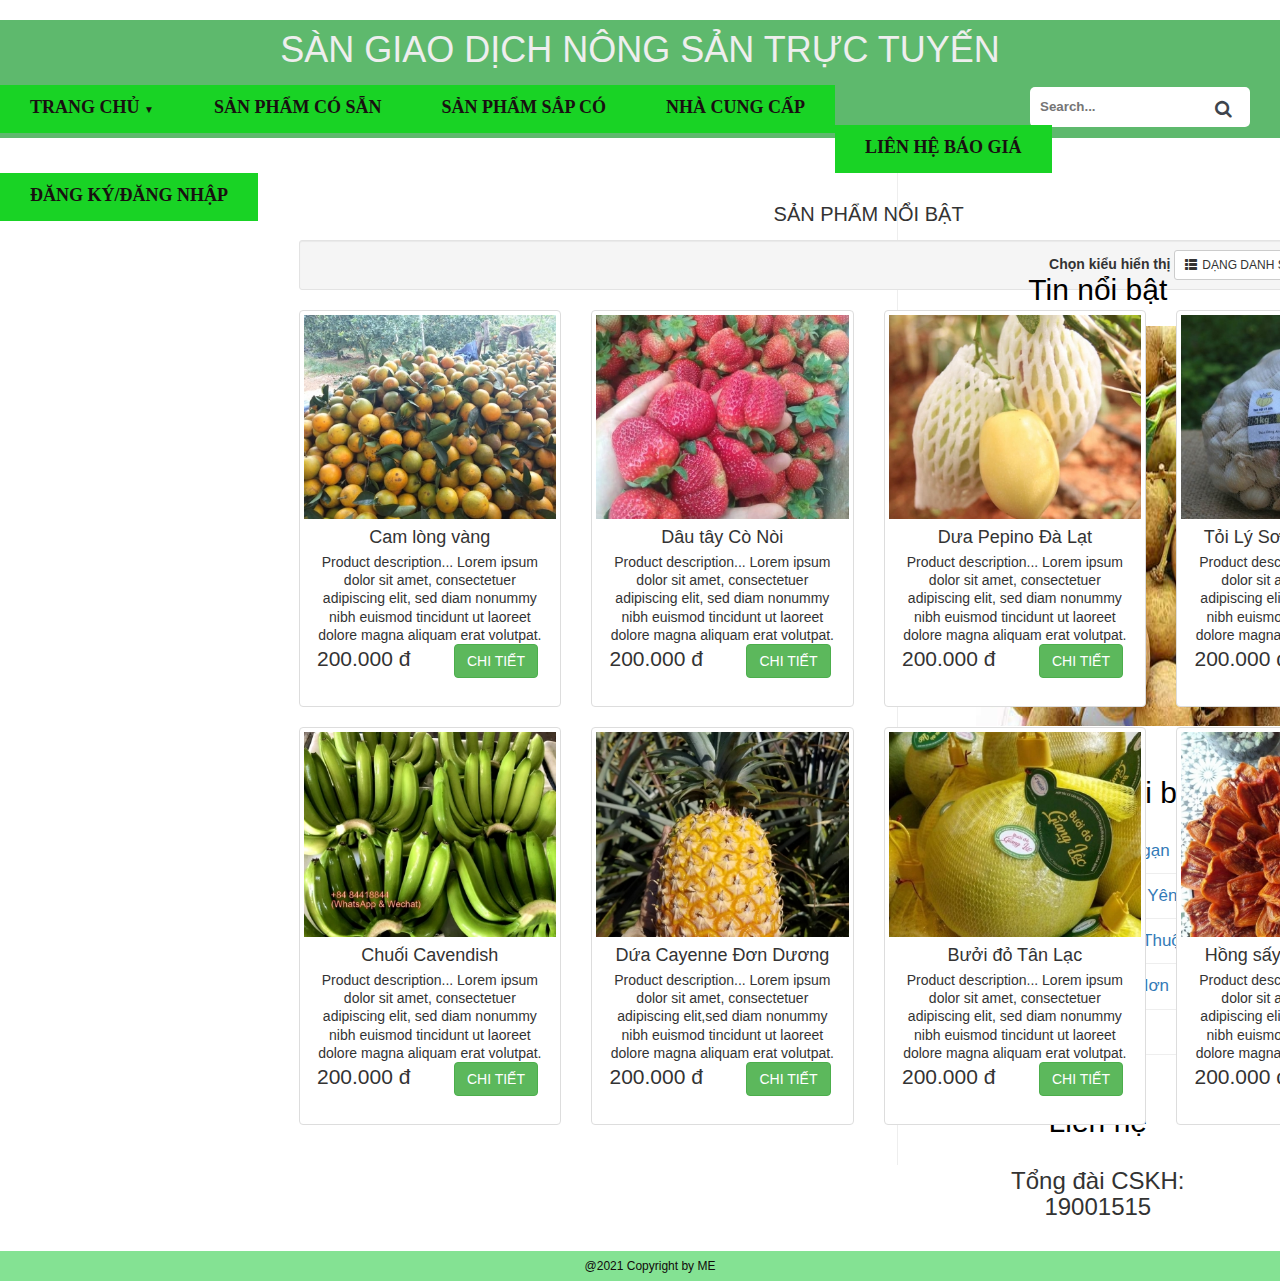
==== index.html @ de64daa3 "Update index.html" ====
<!DOCTYPE html>
<html xmlns="http://www.w3.org/1999/xhtml">
<head>
<meta http-equiv="Content-Type" content="text/html; charset=utf-8" />
<link href="css/style.css" rel="stylesheet"/> 
<link rel="stylesheet" href="https://maxcdn.bootstrapcdn.com/font-awesome/4.5.0/css/font-awesome.min.css">
<link rel="stylesheet" href="https://maxcdn.bootstrapcdn.com/bootstrap/3.3.5/css/bootstrap.min.css"><script src="https://maxcdn.bootstrapcdn.com/bootstrap/3.3.5/js/bootstrap.min.js"></script>
<script src="js/jquery-1.11.1.min.js"></script>
<script type="text/javascript">
  $(document).ready(function() {    
  $('#list').click(function(event){event.preventDefault();$('#products .item').addClass('list-group-item');});    
  $('#grid').click(function(event){event.preventDefault();$('#products .item').removeClass('list-group-item');
  $('#products .item').addClass('grid-group-item');
  });
  });</script>
<title>SÀN GIAO DỊCH NÔNG SẢN TRỰC TUYẾN</title>
<link href="//maxcdn.bootstrapcdn.com/font-awesome/4.1.0/css/font-awesome.min.css" rel="stylesheet">
</head>

<body>

    <div class="wrapper">
      <header>
        <h1>Sàn giao dịch nông sản trực tuyến</h1> 
        <div class="box">
          <div class="container-1">
              <span class="icon"><i class="fa fa-search"></i></span>
              <input type="search" id="search" placeholder="Search..." />
          </div>
      </div>
        <nav class="menu">
          <ul class="clearfix">
              <li>
                  <a href="#">Trang chủ <span class="arrow">&#9660;</span></a>
   
                  <ul class="sub-menu">
                      <li><a href="#">Rau, củ, quả</a></li>
                      <li><a href="#">Trái cây</a></li>
                      <li><a href="#">Hoa tươi</a></li>
                  </ul>
              </li>
              <li><a href="#">Sản phẩm có sẵn</a></li>
              <li><a href="#">Sản phẩm sắp có</a></li>
              <li><a href="#"> Nhà cung cấp</a> </li>
              <li><a href="#">Liên hệ báo giá</a></li>
              <li><a href="#">Đăng ký/Đăng nhập</a></li>
          </ul>
      </nav>
      </header> 
      <section class="items">
      <div class="container"> 
        <h1> Sản phẩm nổi bật</h1> 
        <div class="well well-sm text-right"> <strong>Chọn kiểu hiển thị</strong> 
         <div class="btn-group"> <a href="http://hocwebgiare.com/#" id="list" class="btn btn-default btn-sm"><span class="glyphicon glyphicon-th-list"> </span>Dạng danh sách</a> <a href="http://hocwebgiare.com/#" id="grid" class="btn btn-default btn-sm"><span class="glyphicon glyphicon-th"></span>Dạng lưới</a> 
         </div> 
        </div> 
        <div id="products" class="row list-group"> 
         <div class="item  col-xs-3 col-lg-3"> 
          <div class="thumbnail"> <img class="group list-group-image" src="image/cam.png" alt="Cam lòng vàng" width="300"> 
           <div class="caption"> 
            <h4 class="group inner list-group-item-heading">Cam lòng vàng</h4> 
            <p class="group inner list-group-item-text"> Product description... Lorem ipsum dolor sit amet, consectetuer adipiscing elit, sed diam nonummy nibh euismod tincidunt ut laoreet dolore magna aliquam erat volutpat.</p> 
            <div class="row"> 
             <div class="col-xs-12 col-md-6"> 
              <p class="lead"> 200.000 đ</p> 
             </div> 
             <div class="col-xs-12 col-md-6"> <a class="btn btn-success" href="">Chi tiết</a> 
             </div> 
            </div> 
           </div> 
          </div> 
         </div> 

         <div class="item  col-xs-3 col-lg-3"> 
          <div class="thumbnail"> <img class="group list-group-image" src="image/dautay.png" alt="Dâu tây Cò Nòi" width="300"> 
           <div class="caption"> 
            <h4 class="group inner list-group-item-heading"> Dâu tây Cò Nòi</h4> 
            <p class="group inner list-group-item-text"> Product description... Lorem ipsum dolor sit amet, consectetuer adipiscing elit, sed diam nonummy nibh euismod tincidunt ut laoreet dolore magna aliquam erat volutpat.</p> 
            <div class="row"> 
             <div class="col-xs-12 col-md-6"> 
              <p class="lead"> 200.000 đ</p> 
             </div> 
             <div class="col-xs-12 col-md-6"> <a class="btn btn-success" href="">Chi tiết</a> 
             </div> 
            </div> 
           </div> 
          </div> 
         </div> 
         <div class="item  col-xs-3 col-lg-3"> 
          <div class="thumbnail"> <img class="group list-group-image" src="image/dua.png" alt="Dưa Pepino Đà Lạt" width="300"> 
           <div class="caption"> 
            <h4 class="group inner list-group-item-heading"> Dưa Pepino Đà Lạt</h4> 
            <p class="group inner list-group-item-text"> Product description... Lorem ipsum dolor sit amet, consectetuer adipiscing elit, sed diam nonummy nibh euismod tincidunt ut laoreet dolore magna aliquam erat volutpat.</p> 
            <div class="row"> 
             <div class="col-xs-12 col-md-6"> 
              <p class="lead"> 200.000 đ</p> 
             </div> 
             <div class="col-xs-12 col-md-6"> <a class="btn btn-success" href="">Chi tiết</a> 
             </div> 
            </div> 
           </div> 
          </div> 
         </div> 
         <div class="item  col-xs-3 col-lg-3"> 
          <div class="thumbnail"> <img class="group list-group-image" src="image/toi.png" alt="Tỏi Lý Sơn - Thương hiệu" width="300"> 
           <div class="caption"> 
            <h4 class="group inner list-group-item-heading"> Tỏi Lý Sơn - Thương hiệu</h4> 
            <p class="group inner list-group-item-text"> Product description... Lorem ipsum dolor sit amet, consectetuer adipiscing elit,  sed diam nonummy nibh euismod tincidunt ut laoreet dolore magna aliquam erat volutpat.</p> 
            <div class="row"> 
             <div class="col-xs-12 col-md-6"> 
              <p class="lead"> 200.000 đ</p> 
             </div> 
             <div class="col-xs-12 col-md-6"> <a class="btn btn-success" href="">Chi tiết</a> 
             </div> 
            </div> 
           </div> 
          </div> 
         </div> 
         <div class="item  col-xs-3 col-lg-3"> 
          <div class="thumbnail"> <img class="group list-group-image" src="image/chuoi.png" alt="Chuối Cavendish" width="300"> 
           <div class="caption"> 
            <h4 class="group inner list-group-item-heading"> Chuối Cavendish</h4> 
            <p class="group inner list-group-item-text"> Product description... Lorem ipsum dolor sit amet, consectetuer adipiscing elit,  sed diam nonummy nibh euismod tincidunt ut laoreet dolore magna aliquam erat volutpat.</p> 
            <div class="row"> 
             <div class="col-xs-12 col-md-6"> 
              <p class="lead"> 200.000 đ</p> 
             </div> 
             <div class="col-xs-12 col-md-6"> <a class="btn btn-success" href="">Chi tiết</a> 
             </div> 
            </div> 
           </div> 
          </div> 
         </div> 
         <div class="item  col-xs-3 col-lg-3"> 
          <div class="thumbnail"> <img class="group list-group-image" src="image/dua_thom.png" alt="Dứa Cayenne Đơn Dương" width="300"> 
           <div class="caption"> 
            <h4 class="group inner list-group-item-heading"> Dứa Cayenne Đơn Dương</h4> 
            <p class="group inner list-group-item-text"> Product description... Lorem ipsum dolor sit amet, consectetuer adipiscing elit,sed diam nonummy nibh euismod tincidunt ut laoreet dolore magna aliquam erat volutpat.</p> 
            <div class="row"> 
             <div class="col-xs-12 col-md-6"> 
              <p class="lead">200.000 đ</p> 
             </div> 
             <div class="col-xs-12 col-md-6"> <a class="btn btn-success" href="">Chi tiết</a> 
             </div> 
            </div> 
           </div> 
          </div> 
         </div> 
         <div class="item  col-xs-3 col-lg-3"> 
          <div class="thumbnail"> <img class="group list-group-image" src="image/buoi.png" alt="Bưởi đỏ Tân Lạc" width="300"> 
           <div class="caption"> 
            <h4 class="group inner list-group-item-heading"> Bưởi đỏ Tân Lạc</h4> 
            <p class="group inner list-group-item-text"> Product description... Lorem ipsum dolor sit amet, consectetuer adipiscing elit, sed diam nonummy nibh euismod tincidunt ut laoreet dolore magna aliquam erat volutpat.</p> 
            <div class="row"> 
             <div class="col-xs-12 col-md-6"> 
              <p class="lead">200.000 đ</p> 
             </div> 
             <div class="col-xs-12 col-md-6"> <a class="btn btn-success" href="http://hocwebgiare.com/">Chi tiết</a> 
             </div> 
            </div> 
           </div> 
          </div> 
         </div> 
         <div class="item  col-xs-3 col-lg-3"> 
          <div class="thumbnail"> <img class="group list-group-image" src="image/hong_gion.png" alt="Hồng sấy dẻo, Hồng Treo" width="300"> 
           <div class="caption"> 
            <h4 class="group inner list-group-item-heading"> Hồng sấy dẻo, Hồng Treo</h4> 
            <p class="group inner list-group-item-text"> Product description... Lorem ipsum dolor sit amet, consectetuer adipiscing elit, sed diam nonummy nibh euismod tincidunt ut laoreet dolore magna aliquam erat volutpat.</p> 
            <div class="row"> 
             <div class="col-xs-12 col-md-6"> 
              <p class="lead">200.000 đ</p> 
             </div> 
             <div class="col-xs-12 col-md-6"> <a class="btn btn-success" href="">Chi tiết</a> 
             </div> 
            </div> 
           </div> 
          </div> 
         </div> 
        </div>
       </div>
      </section>
      <aside>
        <h2>Tin nổi bật</h2>
        <div id="slideshow">
          <div class="slide-wrapper">
            <div class="slide"><img  height="510" width="400" src="image/nhan.jpg"></div>
            <div class="slide"><img  height="510" width="400" src="image/nho.jpg"></div>
            <div class="slide"><img  height="510" width="400" src="image/vai.jpg"></div>
          </div>
        </div>
       
        <section class="special">
            
            <h2>Đặc sản nổi bật</h2>
            <a href=""> Vải thiều Lục Ngạn</a>
            <a href=""> Nhãn lồng Hưng Yên</a>
            <a href=""> Cà phê Buôn Ma Thuột</a>
            <a href="">Sầu riêng Cái Mơn </a>
            <a href="">Mít tố nữ </a>
  
        </section>
        <section class="contact">
            <h2>Liên hệ</h2>
            <h3>Tổng đài CSKH: 19001515 </h3> <br/>
        </section>
    </aside>
   
    <footer>
        @2021 Copyright by ME 
    </footer>
    </div>

</body>
</html>
---- css/style.css ----
*{
    margin:0px;
    padding:0px;
}
header, section, footer, aside,
nav {
    display: block;
}


body{
  color: rgb(0, 0, 0);
  background-color: azure;
  background-position: center;
  font-family: Georgia, 'Times New Roman', Times, serif;
  margin: 0px;
  text-align: center;
}

.wrapper {
  width: 100%;
  box-shadow: 2px 6px 3px rgba(11, 255, 23, 0.767); 
  background: inherit;
  
}

header{
  position:relative;
  width:100%;
  height: 118px;
  font-size: 18px;
  font-weight: bold;
  background-color:#5eb96d;
}
header h1{
  color: #eeeeee;
}
a{
     text-transform: uppercase;
     font-size: 20px;
}
.special a{
    text-transform: initial;
    font-size: 17px;
}
h1{
    font-weight: bold;
    margin: 0px;
    padding-top: 10px;
    padding-bottom: 5px;
    font-family:  Geneva, Tahoma;
    
    text-transform: uppercase;
    font-size: 20px;
}
.box{
    
    margin: 0px 0px 0px 10px;
    width: 250px;
    height: 40px;
    padding-top: 2px;
    padding-bottom: 2px;
    float: right;
   
}
.container h1{
      font-size: 20px;
}
.container-1{
    width: 250px;
    vertical-align: middle;
    white-space: nowrap;
    position: relative;
    margin: 0px 0px ;
  }
.container-1 input#search{
    width: 220px;
    height: 40px;
    border: 1px #000000 ;
    padding-left: 10px;
    font-size: 10pt;
    float: left;
    background-image: inherit;
    -webkit-border-radius: 5px;
    -moz-border-radius: 5px;
    border-radius: 5px;
    border-width: 2px black;
  }
  .container-1 .icon{
    position: absolute;
    margin-left: 60px;
    margin-top: 10px;
    z-index: 1;
    color: #3e454d;
  }

.clearfix{
    display: block;
    clear: inherit;
}
/*----- Phần menu -----*/

.menu li {
    width: auto;
    height: 48px;
    margin:0px ;
    list-style:none;
    font-family:'Ek Mukta';
    background-color: #19d325;
    font-size: 20px;
}
.menu a {
    transition:all linear 0.15s;
    color:#fdf5f5;
    font-size: 18px;
    text-decoration:none;
}

.menu .arrow {
    font-size:10px;
    line-height:10%;
} 
/*----- css cho phần menu cha -----*/
.menu > ul > li {
    float:left;
    display:inline-block;
    position:relative;
    font-size: 18px;
    width:fit-content ;
}
.menu > ul > li > a {
    padding: 10px 30px;
    display:inline-block;
    color:rgb(24, 16, 16);
    font-size: 18px;
}
.menu > ul > li:hover > a, .menu > ul > .current-item > a {
    background:rgb(42, 196, 67) ;
    color: rgb(253, 253, 253);
    text-decoration: none;
    font-size: 19px;
}
/*----css cho menu con----*/
.menu li:hover .sub-menu {
    z-index:1;
    opacity:1;
}
.sub-menu {
    width:130%;
    padding:0px 0px;
    position:absolute;
    top:100%;
    left:0px;
    z-index:-1;
    opacity:1;
    transition:opacity linear 0.15s;
    text-decoration: none;
   
}
.sub-menu li {
    display:block;
    font-size:20px; 
    background-color: rgb(150, 231, 194);
    text-decoration: none;
}
.sub-menu li a {
    padding:10px 30px;
    display:block;
    color: #0c0e08;
    float: left;
    text-decoration: none;
    font-size: 14px ;
}
.sub-menu li a:hover{
    width: 100%;
    background:#ffffff;
    color: rgb(9, 101, 129);
    text-decoration: none;
}

#slideshow {
  overflow: hidden;
  height: 400px;
  width: 400px;
  margin: 0 auto;
}
.slide-wrapper {
  width: 1600px;
  -webkit-animation: slide 14s ease infinite;
}
.slide {
  float: left;
  height: 400px;
  width: 400px;
}
@-webkit-keyframes slide {
  20% {margin-left: 0px;}
  30% {margin-left: -400px;}
  50% {margin-left: -400px;}
  60% {margin-left: -800px;}
  80% {margin-left: -800px;}
}

 footer{
    text-align: center;
    clear: both;
    color: #110b0b;
    background-color: #84e293;
    height: 30px;
    font-size: 12px;
    padding: 7px 0px 0px 20px;
    font-family: sans-serif;
}

body{   
  font-family:Arial, sans-serif;   
  font-size:12px;
  }
  .container{
    width: 50%;
    float: left;
    padding: 0px 50px;
  }
  .glyphicon {    
  margin-right:5px;
  }
  .thumbnail {    
  margin-bottom: 20px;    
  padding: 0px;   
  -webkit-border-radius: 0px; 
  -moz-border-radius: 0px;    
  border-radius: 0px;
  }
  .item.list-group-item { 
  float: none;    
  width: 100%;    
  background-color: #fff; 
  margin-bottom: 10px;
  }
  .item.list-group-item:nth-of-type(odd):hover, .item.list-group-item:hover { 
  background: #428bca;
  }
  .item.list-group-item .list-group-image {   
  margin-right: 10px;
  }
  .item.list-group-item .thumbnail {  
  margin-bottom: 0px;
  }
  .item.list-group-item .caption {    
  padding: 9px 9px 0px 9px;
  }
  .item.list-group-item:nth-of-type(odd) { 
  background: #eeeeee;
  }
  .item.list-group-item:before, .item.list-group-item:after { 
  display: table; content:"";
  }
  .item.list-group-item img { 
  float: left;
  }
  .item.list-group-item:after {   
  clear: both;
  }
  .list-group-item-text { 
  margin: 0 0 11px;
  }

aside{
    margin-right: 10px;
    border: #000000 2px;
    width: 23%;
    float: right;
    padding-right: 50px;
    padding-top: 50px;
    
}
aside section a{
  display: block;
  padding: 10px;
  border-bottom: 1px solid #eeeeee;
}
aside section a:hover{
  color: #985d6a;
  background-color: #efefef;
}
section.items{
  float: left;
  width: 50%;
  padding: 0% 2%;
  border-right: 1px solid #eeeeee;
}
h2{
    margin: 5px 0px 5px 0px;
    padding: 0px;
}
h3{
    margin: 0px 0px 10px 0px;
    font-size: 14px;
    color: #022ff7;
}
aside h2{
    padding: 30px 0px 10px 0px;
    color: #000000;
}
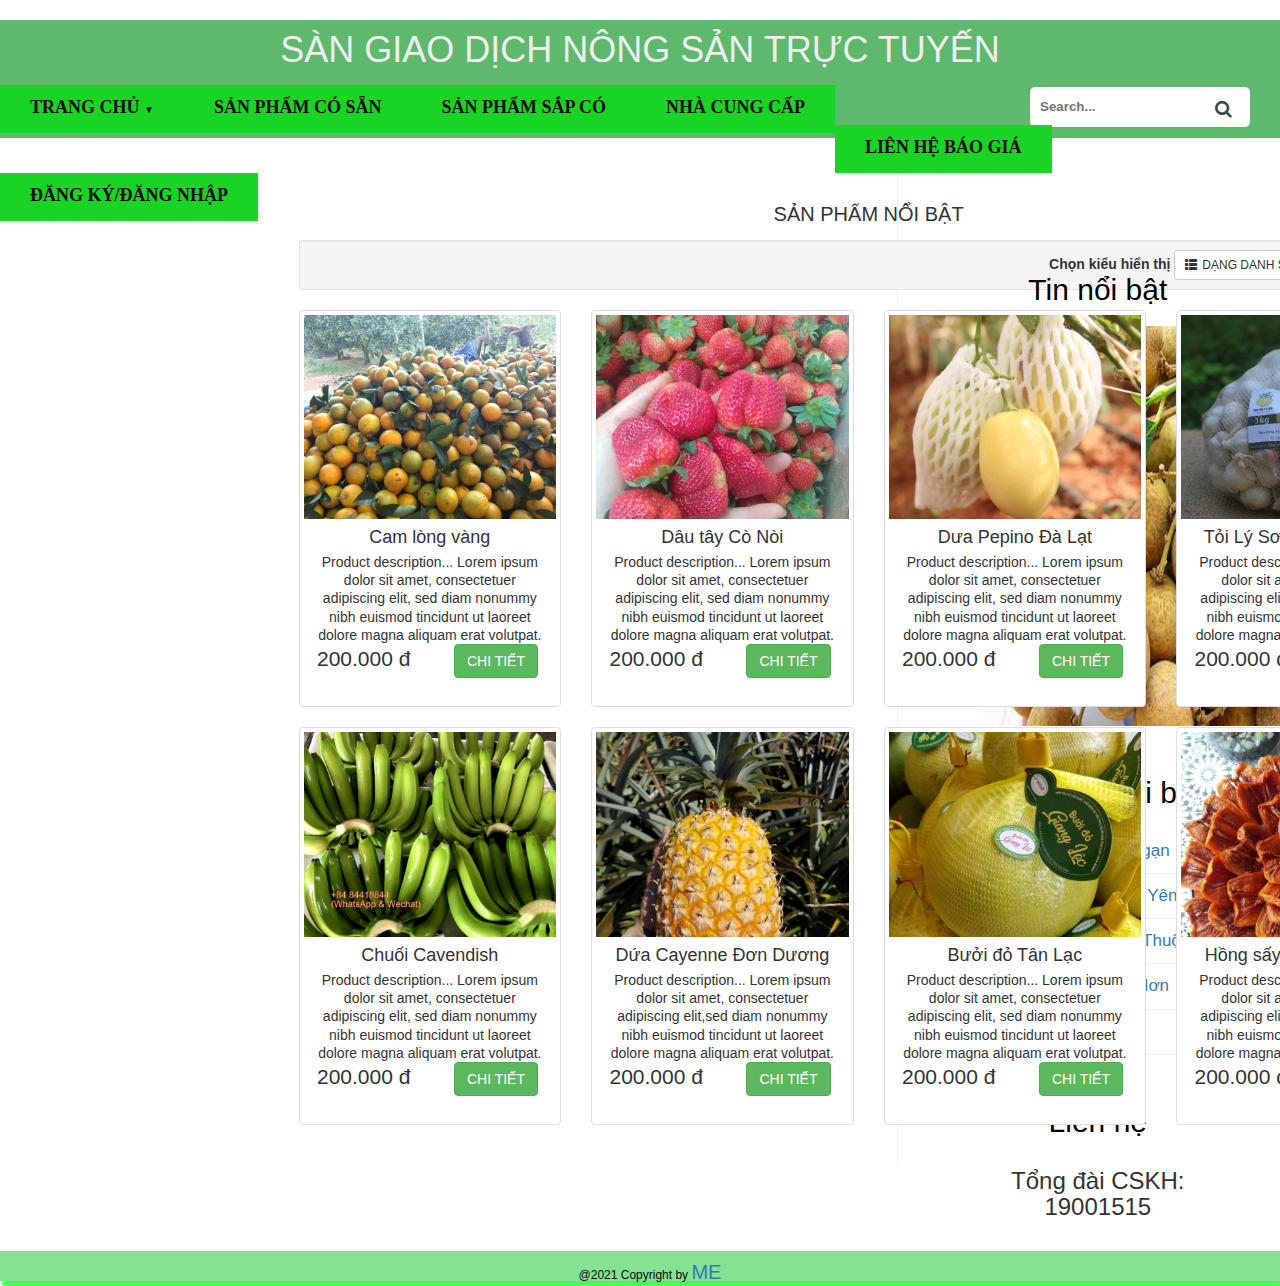
==== commit b4719e58: "Update index.html" ====
--- a/index.html
+++ b/index.html
@@ -206,7 +206,7 @@
     </aside>
    
     <footer>
-        @2021 Copyright by ME 
+        @2021 Copyright by <a src="https://www.facebook.com/tamvu2k/">ME<a/> 
     </footer>
     </div>
 
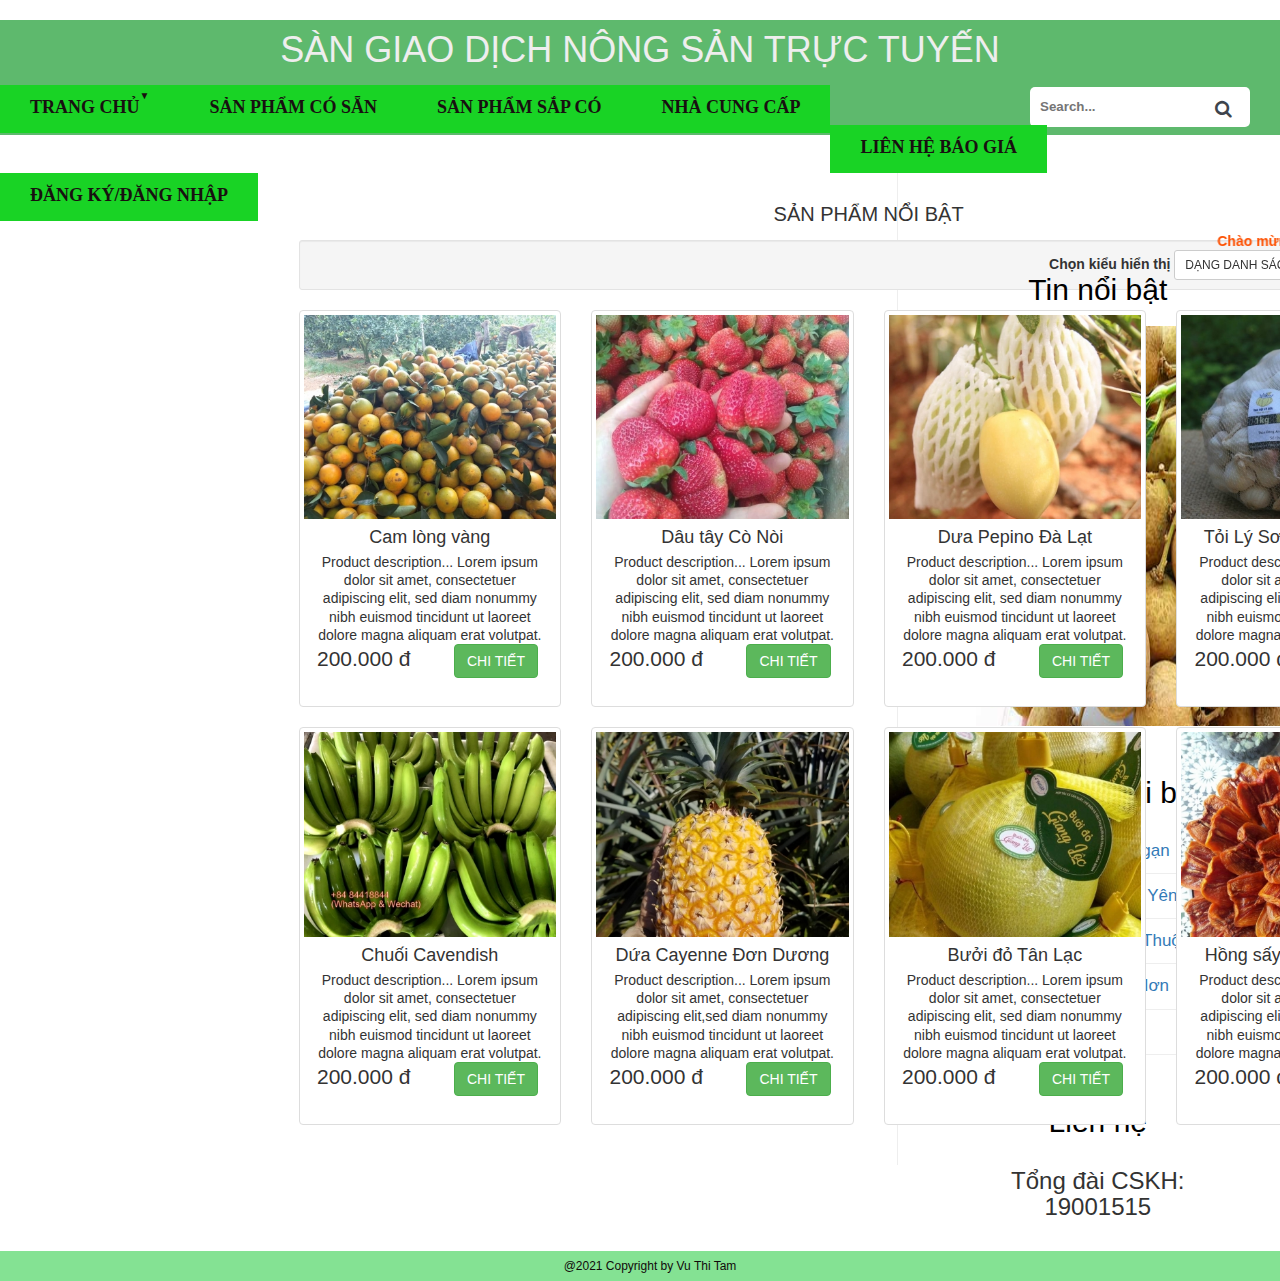
==== commit 03e84833: "demo2" ====
--- a/index.html
+++ b/index.html
@@ -18,10 +18,10 @@
 </head>
 
 <body>
-
     <div class="wrapper">
       <header>
-        <h1>Sàn giao dịch nông sản trực tuyến</h1> 
+          <h1>Sàn giao dịch nông sản trực tuyến</h1>
+        
         <div class="box">
           <div class="container-1">
               <span class="icon"><i class="fa fa-search"></i></span>
@@ -31,7 +31,7 @@
         <nav class="menu">
           <ul class="clearfix">
               <li>
-                  <a href="#">Trang chủ <span class="arrow">&#9660;</span></a>
+                  <a href="index.html">Trang chủ <span class="arrow">&#9660;</span></a>
    
                   <ul class="sub-menu">
                       <li><a href="#">Rau, củ, quả</a></li>
@@ -43,15 +43,19 @@
               <li><a href="#">Sản phẩm sắp có</a></li>
               <li><a href="#"> Nhà cung cấp</a> </li>
               <li><a href="#">Liên hệ báo giá</a></li>
-              <li><a href="#">Đăng ký/Đăng nhập</a></li>
+              <li><a href="register.html">Đăng ký/Đăng nhập</a></li>
           </ul>
       </nav>
+      
+      <b><marquee scrollamount="8" >Chào mừng bạn đến với trang web bán nông sản "Ngon Bổ Rẻ" số 1 Việt Nam.
+         Chúng tôi vinh hạnh được mang đến cho bạn những gì tinh túy nhất của đất trời!!!</marquee></b>
       </header> 
+
       <section class="items">
       <div class="container"> 
         <h1> Sản phẩm nổi bật</h1> 
         <div class="well well-sm text-right"> <strong>Chọn kiểu hiển thị</strong> 
-         <div class="btn-group"> <a href="http://hocwebgiare.com/#" id="list" class="btn btn-default btn-sm"><span class="glyphicon glyphicon-th-list"> </span>Dạng danh sách</a> <a href="http://hocwebgiare.com/#" id="grid" class="btn btn-default btn-sm"><span class="glyphicon glyphicon-th"></span>Dạng lưới</a> 
+         <div class="btn-group"> <a href="" id="list" class="btn btn-default btn-sm"><span class="glyphicon glyphicon-th-list"> </span>Dạng danh sách</a> <a href="" id="grid" class="btn btn-default btn-sm"><span class="glyphicon glyphicon-th"></span>Dạng lưới</a> 
          </div> 
         </div> 
         <div id="products" class="row list-group"> 
@@ -206,9 +210,9 @@
     </aside>
    
     <footer>
-        @2021 Copyright by <a src="https://www.facebook.com/tamvu2k/">ME<a/> 
+        @2021 Copyright by Vu Thi Tam 
     </footer>
     </div>
 
 </body>
-</html>
+</html>--- a/css/style.css
+++ b/css/style.css
@@ -23,17 +23,23 @@
   background: inherit;
   
 }
-
+marquee{
+  color: #fd5000;
+  font-size: 14px;
+}
 header{
   position:relative;
   width:100%;
-  height: 118px;
+  height: 115px;
   font-size: 18px;
   font-weight: bold;
   background-color:#5eb96d;
 }
 header h1{
   color: #eeeeee;
+}
+span{
+  float: right;
 }
 a{
      text-transform: uppercase;
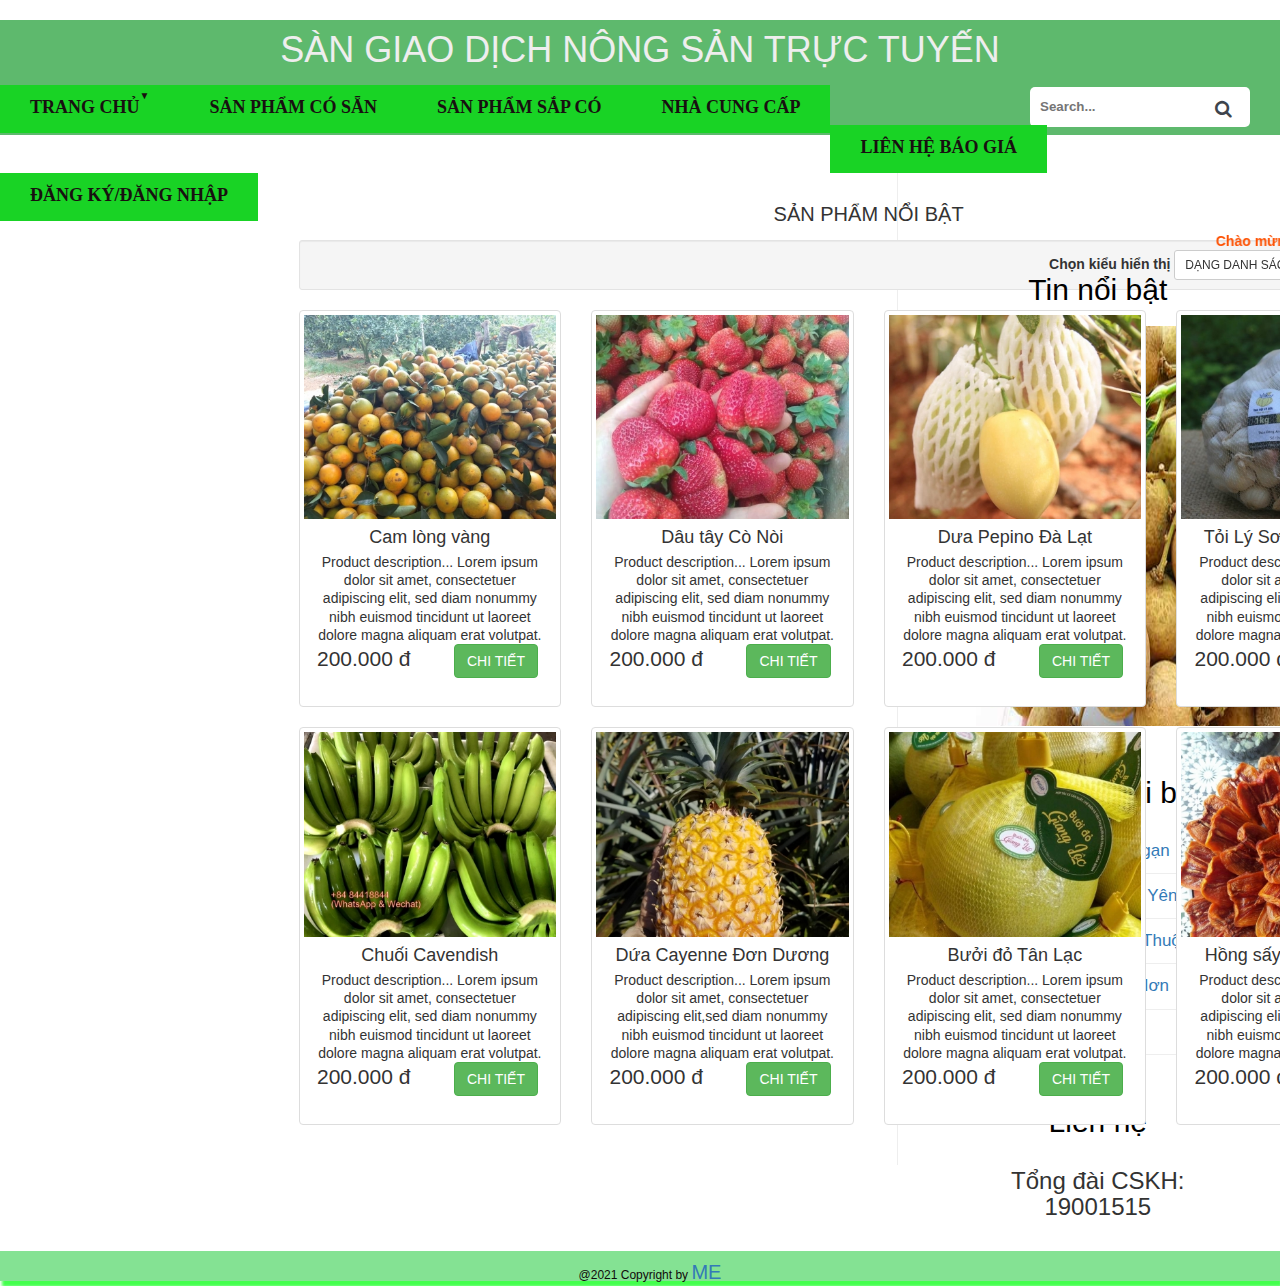
==== commit d1318cf1: "Merge branch 'main' of https://github.com/vuthitam/San_giao_dich_nong_san into main" ====
--- a/index.html
+++ b/index.html
@@ -210,9 +210,9 @@
     </aside>
    
     <footer>
-        @2021 Copyright by Vu Thi Tam 
+        @2021 Copyright by <a href="https://www.facebook.com/tamvu2k/">ME<a/> 
     </footer>
     </div>
 
 </body>
-</html>+</html>
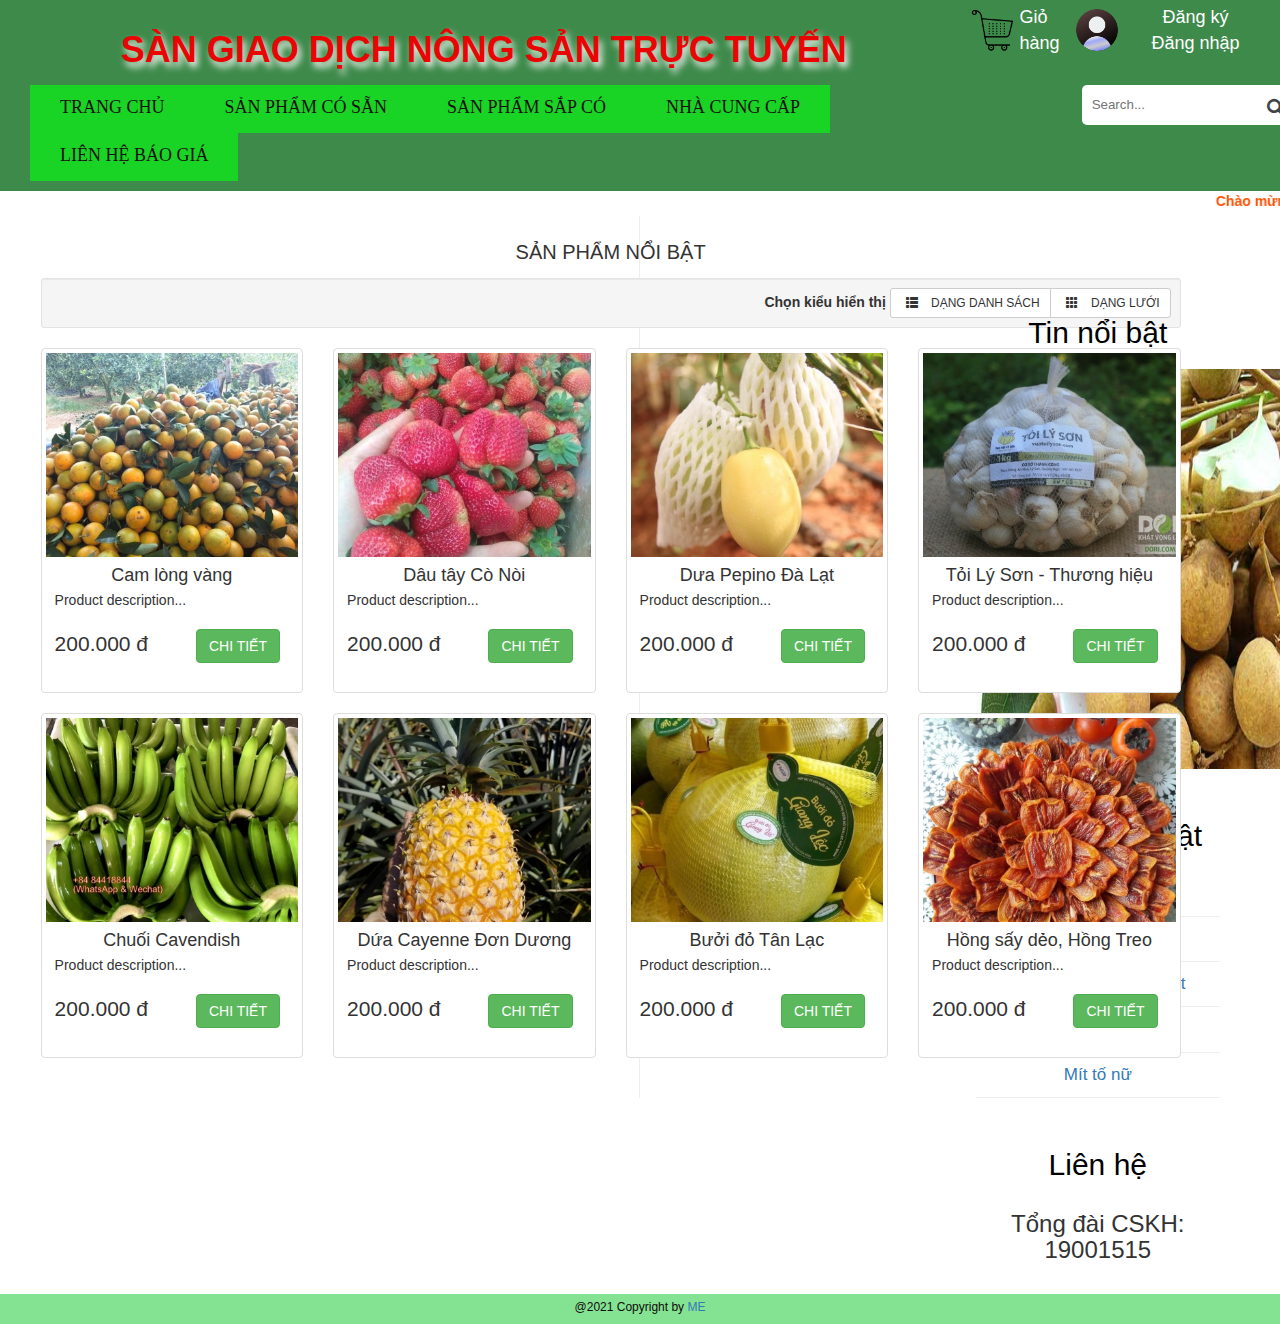
==== commit b72c3003: "update 16/7" ====
--- a/index.html
+++ b/index.html
@@ -18,44 +18,65 @@
 </head>
 
 <body>
-    <div class="wrapper">
-      <header>
+    
+      <header class="header col-md-12">
+        <div class="title col-md-9">
           <h1>Sàn giao dịch nông sản trực tuyến</h1>
+        </div>
         
-        <div class="box">
-          <div class="container-1">
-              <span class="icon"><i class="fa fa-search"></i></span>
-              <input type="search" id="search" placeholder="Search..." />
-          </div>
+      <div class="cart col-md-1">
+        <div class="row">
+          <div class="col-md-6">
+            <img src="image/icons8-shopping-cart-80.png" height="50" width="50">
+          </div> 
+          <div class="col-md-6">
+            Giỏ hàng
+          </div>
+        </div>
       </div>
-        <nav class="menu">
-          <ul class="clearfix">
+
+      <div class="log-in col-md-2">
+        <div class="row">
+          <div class="col-md-4 right">
+            <img src="image/icons8-test-account-96.png" height="50" width="50">
+          </div>
+          <div class="col-md-8">
+            <div class="row">
+              <a href="register.html" class="col-md-12">Đăng ký </a>
+              <a href="login.html" class="col-md-12">Đăng nhập</a>
+            </div>
+          </div>
+        </div>
+      </div>
+      <div class="row">
+        <div class="menu col-md-10">
+          <ul class="clearfix col-md-12">
               <li>
-                  <a href="index.html">Trang chủ <span class="arrow">&#9660;</span></a>
-   
-                  <ul class="sub-menu">
-                      <li><a href="#">Rau, củ, quả</a></li>
-                      <li><a href="#">Trái cây</a></li>
-                      <li><a href="#">Hoa tươi</a></li>
-                  </ul>
+                  <a href="index.html">Trang chủ </a>
               </li>
               <li><a href="#">Sản phẩm có sẵn</a></li>
               <li><a href="#">Sản phẩm sắp có</a></li>
               <li><a href="#"> Nhà cung cấp</a> </li>
               <li><a href="#">Liên hệ báo giá</a></li>
-              <li><a href="register.html">Đăng ký/Đăng nhập</a></li>
           </ul>
-      </nav>
-      
+        </div>
+          <div class="box col-md-2">
+            <div class="container-1">
+                <span class="icon"><i class="fa fa-search"></i></span>
+                <input type="search" id="search" placeholder="Search..." />
+            </div>
+        </div>
+      </div>
+    </header> 
       <b><marquee scrollamount="8" >Chào mừng bạn đến với trang web bán nông sản "Ngon Bổ Rẻ" số 1 Việt Nam.
          Chúng tôi vinh hạnh được mang đến cho bạn những gì tinh túy nhất của đất trời!!!</marquee></b>
-      </header> 
+      
 
       <section class="items">
       <div class="container"> 
         <h1> Sản phẩm nổi bật</h1> 
         <div class="well well-sm text-right"> <strong>Chọn kiểu hiển thị</strong> 
-         <div class="btn-group"> <a href="" id="list" class="btn btn-default btn-sm"><span class="glyphicon glyphicon-th-list"> </span>Dạng danh sách</a> <a href="" id="grid" class="btn btn-default btn-sm"><span class="glyphicon glyphicon-th"></span>Dạng lưới</a> 
+         <div class="btn-group"> <a href="" id="list" class="btn btn-default btn-sm"><span class="glyphicon glyphicon-th-list"> </span> Dạng danh sách </a> <a href="" id="grid" class="btn btn-default btn-sm"><span class="glyphicon glyphicon-th"></span> Dạng lưới </a> 
          </div> 
         </div> 
         <div id="products" class="row list-group"> 
@@ -63,7 +84,7 @@
           <div class="thumbnail"> <img class="group list-group-image" src="image/cam.png" alt="Cam lòng vàng" width="300"> 
            <div class="caption"> 
             <h4 class="group inner list-group-item-heading">Cam lòng vàng</h4> 
-            <p class="group inner list-group-item-text"> Product description... Lorem ipsum dolor sit amet, consectetuer adipiscing elit, sed diam nonummy nibh euismod tincidunt ut laoreet dolore magna aliquam erat volutpat.</p> 
+            <p class="group inner list-group-item-text"> Product description... </p> 
             <div class="row"> 
              <div class="col-xs-12 col-md-6"> 
               <p class="lead"> 200.000 đ</p> 
@@ -79,7 +100,7 @@
           <div class="thumbnail"> <img class="group list-group-image" src="image/dautay.png" alt="Dâu tây Cò Nòi" width="300"> 
            <div class="caption"> 
             <h4 class="group inner list-group-item-heading"> Dâu tây Cò Nòi</h4> 
-            <p class="group inner list-group-item-text"> Product description... Lorem ipsum dolor sit amet, consectetuer adipiscing elit, sed diam nonummy nibh euismod tincidunt ut laoreet dolore magna aliquam erat volutpat.</p> 
+            <p class="group inner list-group-item-text"> Product description... </p> 
             <div class="row"> 
              <div class="col-xs-12 col-md-6"> 
               <p class="lead"> 200.000 đ</p> 
@@ -94,7 +115,7 @@
           <div class="thumbnail"> <img class="group list-group-image" src="image/dua.png" alt="Dưa Pepino Đà Lạt" width="300"> 
            <div class="caption"> 
             <h4 class="group inner list-group-item-heading"> Dưa Pepino Đà Lạt</h4> 
-            <p class="group inner list-group-item-text"> Product description... Lorem ipsum dolor sit amet, consectetuer adipiscing elit, sed diam nonummy nibh euismod tincidunt ut laoreet dolore magna aliquam erat volutpat.</p> 
+            <p class="group inner list-group-item-text"> Product description... </p> 
             <div class="row"> 
              <div class="col-xs-12 col-md-6"> 
               <p class="lead"> 200.000 đ</p> 
@@ -109,7 +130,7 @@
           <div class="thumbnail"> <img class="group list-group-image" src="image/toi.png" alt="Tỏi Lý Sơn - Thương hiệu" width="300"> 
            <div class="caption"> 
             <h4 class="group inner list-group-item-heading"> Tỏi Lý Sơn - Thương hiệu</h4> 
-            <p class="group inner list-group-item-text"> Product description... Lorem ipsum dolor sit amet, consectetuer adipiscing elit,  sed diam nonummy nibh euismod tincidunt ut laoreet dolore magna aliquam erat volutpat.</p> 
+            <p class="group inner list-group-item-text"> Product description... </p> 
             <div class="row"> 
              <div class="col-xs-12 col-md-6"> 
               <p class="lead"> 200.000 đ</p> 
@@ -124,7 +145,7 @@
           <div class="thumbnail"> <img class="group list-group-image" src="image/chuoi.png" alt="Chuối Cavendish" width="300"> 
            <div class="caption"> 
             <h4 class="group inner list-group-item-heading"> Chuối Cavendish</h4> 
-            <p class="group inner list-group-item-text"> Product description... Lorem ipsum dolor sit amet, consectetuer adipiscing elit,  sed diam nonummy nibh euismod tincidunt ut laoreet dolore magna aliquam erat volutpat.</p> 
+            <p class="group inner list-group-item-text"> Product description... </p> 
             <div class="row"> 
              <div class="col-xs-12 col-md-6"> 
               <p class="lead"> 200.000 đ</p> 
@@ -139,7 +160,7 @@
           <div class="thumbnail"> <img class="group list-group-image" src="image/dua_thom.png" alt="Dứa Cayenne Đơn Dương" width="300"> 
            <div class="caption"> 
             <h4 class="group inner list-group-item-heading"> Dứa Cayenne Đơn Dương</h4> 
-            <p class="group inner list-group-item-text"> Product description... Lorem ipsum dolor sit amet, consectetuer adipiscing elit,sed diam nonummy nibh euismod tincidunt ut laoreet dolore magna aliquam erat volutpat.</p> 
+            <p class="group inner list-group-item-text"> Product description... </p> 
             <div class="row"> 
              <div class="col-xs-12 col-md-6"> 
               <p class="lead">200.000 đ</p> 
@@ -154,12 +175,12 @@
           <div class="thumbnail"> <img class="group list-group-image" src="image/buoi.png" alt="Bưởi đỏ Tân Lạc" width="300"> 
            <div class="caption"> 
             <h4 class="group inner list-group-item-heading"> Bưởi đỏ Tân Lạc</h4> 
-            <p class="group inner list-group-item-text"> Product description... Lorem ipsum dolor sit amet, consectetuer adipiscing elit, sed diam nonummy nibh euismod tincidunt ut laoreet dolore magna aliquam erat volutpat.</p> 
+            <p class="group inner list-group-item-text"> Product description... </p> 
             <div class="row"> 
              <div class="col-xs-12 col-md-6"> 
               <p class="lead">200.000 đ</p> 
              </div> 
-             <div class="col-xs-12 col-md-6"> <a class="btn btn-success" href="http://hocwebgiare.com/">Chi tiết</a> 
+             <div class="col-xs-12 col-md-6"> <a class="btn btn-success" href="#">Chi tiết</a> 
              </div> 
             </div> 
            </div> 
@@ -169,7 +190,7 @@
           <div class="thumbnail"> <img class="group list-group-image" src="image/hong_gion.png" alt="Hồng sấy dẻo, Hồng Treo" width="300"> 
            <div class="caption"> 
             <h4 class="group inner list-group-item-heading"> Hồng sấy dẻo, Hồng Treo</h4> 
-            <p class="group inner list-group-item-text"> Product description... Lorem ipsum dolor sit amet, consectetuer adipiscing elit, sed diam nonummy nibh euismod tincidunt ut laoreet dolore magna aliquam erat volutpat.</p> 
+            <p class="group inner list-group-item-text"> Product description... </p> 
             <div class="row"> 
              <div class="col-xs-12 col-md-6"> 
               <p class="lead">200.000 đ</p> 
@@ -210,9 +231,8 @@
     </aside>
    
     <footer>
-        @2021 Copyright by <a href="https://www.facebook.com/tamvu2k/">ME<a/> 
+        @2021 Copyright by <a href="https://www.facebook.com/tamvu2k/">Me<a/> 
     </footer>
-    </div>
 
 </body>
 </html>
--- a/css/style.css
+++ b/css/style.css
@@ -2,11 +2,9 @@
     margin:0px;
     padding:0px;
 }
-header, section, footer, aside,
-nav {
+header, section, footer, aside{
     display: block;
 }
-
 
 body{
   color: rgb(0, 0, 0);
@@ -17,33 +15,36 @@
   text-align: center;
 }
 
-.wrapper {
-  width: 100%;
-  box-shadow: 2px 6px 3px rgba(11, 255, 23, 0.767); 
-  background: inherit;
-  
-}
 marquee{
   color: #fd5000;
   font-size: 14px;
 }
-header{
-  position:relative;
-  width:100%;
-  height: 115px;
+.header{
   font-size: 18px;
+  color: #ffffff;
+  background-color:#3e8a4b;
+  padding-top: 5px;
+}
+
+header h1{
+  color: #eb0404;
   font-weight: bold;
-  background-color:#5eb96d;
-}
-header h1{
-  color: #eeeeee;
-}
-span{
-  float: right;
+  text-shadow: 3px 5px 7px #ffffff;
+}
+
+.log-in{
+  width: auto;
+}
+.log-in a, a:hover{
+  font-size: 18px;
+  color: #ffffff;
+  text-transform: none;
+  text-decoration: none;
 }
 a{
      text-transform: uppercase;
-     font-size: 20px;
+     font-size: 25px;
+     text-decoration: none;
 }
 .special a{
     text-transform: initial;
@@ -52,23 +53,14 @@
 h1{
     font-weight: bold;
     margin: 0px;
-    padding-top: 10px;
+    padding-top: 5px;
     padding-bottom: 5px;
     font-family:  Geneva, Tahoma;
     
     text-transform: uppercase;
     font-size: 20px;
 }
-.box{
-    
-    margin: 0px 0px 0px 10px;
-    width: 250px;
-    height: 40px;
-    padding-top: 2px;
-    padding-bottom: 2px;
-    float: right;
-   
-}
+
 .container h1{
       font-size: 20px;
 }
@@ -102,6 +94,7 @@
 
 .clearfix{
     display: block;
+    width: 86%;
     clear: inherit;
 }
 /*----- Phần menu -----*/
@@ -125,6 +118,7 @@
 .menu .arrow {
     font-size:10px;
     line-height:10%;
+    z-index: 2;
 } 
 /*----- css cho phần menu cha -----*/
 .menu > ul > li {
@@ -145,6 +139,7 @@
     color: rgb(253, 253, 253);
     text-decoration: none;
     font-size: 19px;
+    text-transform: uppercase;
 }
 /*----css cho menu con----*/
 .menu li:hover .sub-menu {
@@ -214,10 +209,12 @@
     background-color: #84e293;
     height: 30px;
     font-size: 12px;
-    padding: 7px 0px 0px 20px;
+    padding: 5px 0px 0px 0px;
     font-family: sans-serif;
 }
-
+footer a{
+  font-size: 12px;
+}
 body{   
   font-family:Arial, sans-serif;   
   font-size:12px;
@@ -225,7 +222,7 @@
   .container{
     width: 50%;
     float: left;
-    padding: 0px 50px;
+    padding: 0px 0px;
   }
   .glyphicon {    
   margin-right:5px;
@@ -250,7 +247,7 @@
   margin-right: 10px;
   }
   .item.list-group-item .thumbnail {  
-  margin-bottom: 0px;
+  margin-bottom: 15px;
   }
   .item.list-group-item .caption {    
   padding: 9px 9px 0px 9px;
@@ -268,7 +265,7 @@
   clear: both;
   }
   .list-group-item-text { 
-  margin: 0 0 11px;
+  padding: 0 0 20px 0px;
   }
 
 aside{
@@ -308,3 +305,9 @@
     padding: 30px 0px 10px 0px;
     color: #000000;
 }
+p{
+  text-align: justify;
+}
+.btn-group span{
+  padding: 0px 5px;
+}